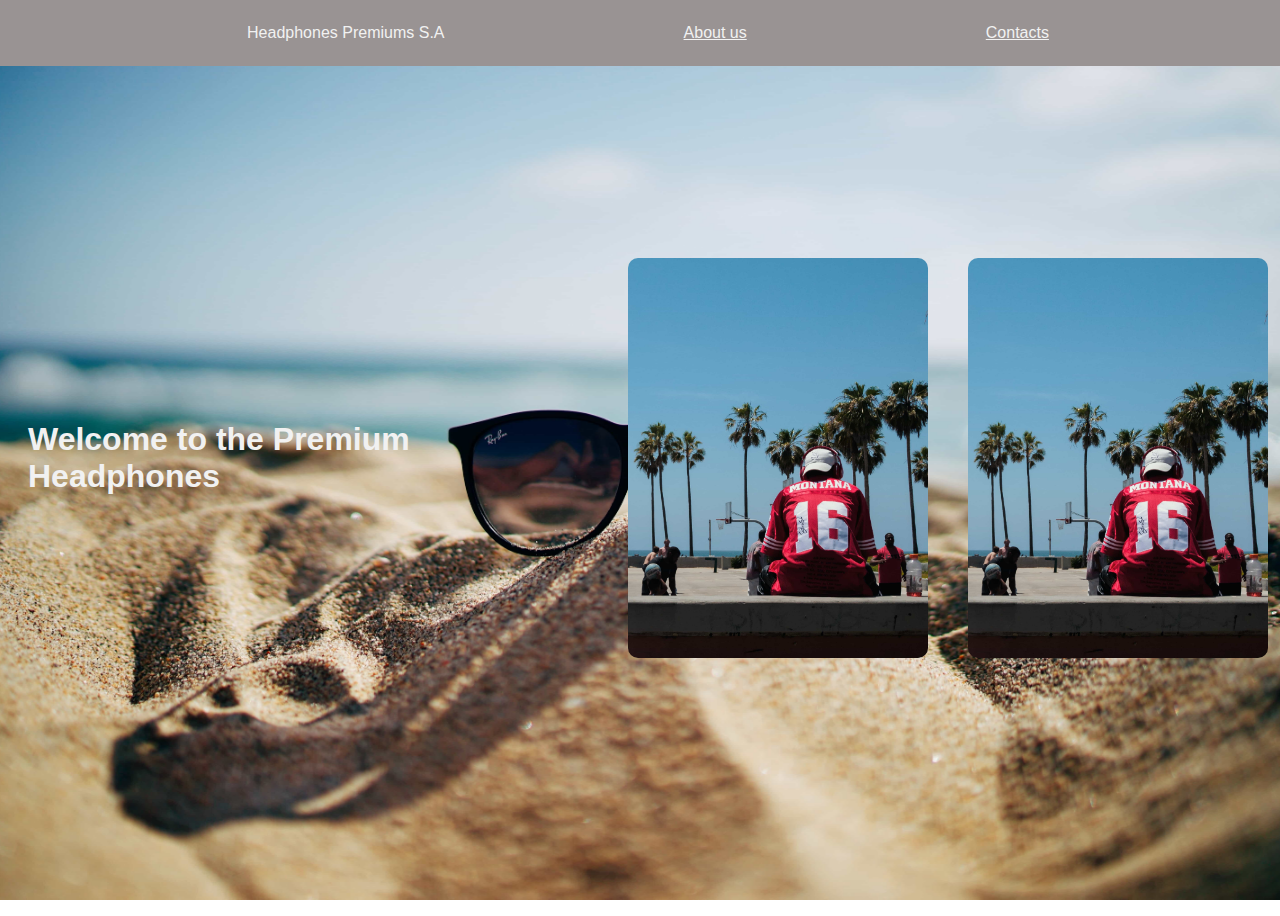
==== index.html @ 0249563e "Sacando carpetas" ====
<!DOCTYPE html>
<html lang="en">
<head>
    <meta charset="UTF-8">
    <meta name="viewport" content="width=device-width, initial-scale=1.0">
    <title>Headphones Premiums</title>
    <link rel="stylesheet" href="./style.css">
</head>
<body>
  <nav class = "navbar">
    <p>Headphones Premiums S.A</p>
    <a href="#" class="nav-item">About us</a>
    <a href="#" class="nav-item">Contacts</a>
  </nav>
  <h1>Welcome to the Premium Headphones</h1>
  <div class="container"> 
    <div class="card">
      <div class="card-inner">
        <div class="card-front"></div>
        <div class="card-back">
          <div class="card-content">
            <h2>Headphone Sony V3</h2>
            <p></p>
            <a href="./Sony.html" class="btn">Read More</a>
          </div>
        </div>
      </div>
  </div>
  <div class="card">
    <div class="card-inner">
      <div class="card-front"></div>
      <div class="card-back">
        <div class="card-content">
          <h2>Headphone Beats Pro</h2>
          <p></p>
          <a href="./Beats.html" class="btn">Read More</a>
        </div>
      </div>
    </div>
   </div>
 </div> 
</body>
</html>
---- style.css ----
h1{
    color: #f1f1f1;
    font-family: Arial, Helvetica, sans-serif;
    padding: 10px 20px;
    display: flex;
    justify-content: center;
}
body {
    background-image: url(../IMG/Beach.jpg);
    background-position: center;
    background-size: cover;
    background-repeat: no-repeat;
    background-attachment: fixed;
    font-family: sans-serif;
    min-height: 100vh;
    width: 100%;
    display: flex;
    align-items: center;
    justify-content: center;
    font-family: Arial, Helvetica, sans-serif;
    position: relative;
}
.container{
    display: flex;
    justify-content: space-between;
}

.card {
    width: 300px;
    height: 400px;
    perspective: 1000px;
    margin: 20px;   
}
  
.card-inner {
    position: relative;
    width: 100%;
    height: 100%;
    border: none;
    border-radius: 10px;
    transition: transform 0.9s;
    transform-style: preserve-3d;
    -webkit-transition: transform 0.9s;
    -moz-transition: transform 0.9s;
    -ms-transition: transform 0.9s;
    -o-transition: transform 0.9s;
}
  
.card:hover .card-inner {
    transform: rotateY(180deg);
}
  
.card-front, .card-back {
    position: absolute;
    width: 100%;
    height: 100%;
    backface-visibility: hidden;
    border-radius: 10px;
}
  
.card-front {
    background-color: #f1f1f1;
    overflow: hidden;
    background-image: url(../IMG/Background\ Card.jpg);
    background-position: center;
    background-size: cover;
}

.card-back {
    background-image: url(../IMG/Background\ Card.jpg);
    background-position: center;
    background-size: cover;
    backdrop-filter: blur(10px);
    color: white;
    transform: rotateY(180deg);
    display: flex;
    justify-content: center;
    align-items: center;
}
  
.card-content {
    padding: 20px;
    text-align: center;
}
  
.card-content h2 {
    font-size: 24px;
    margin-bottom: 10px;
}
  
.card-content p {
    font-size: 16px;
    margin-bottom: 20px;
}
  
.btn {
    padding: 10px 20px;
    background-color: #f1f1f1;
    color: #333;
    text-decoration: none;
    border-radius: 5px;
}
  
.btn:hover {
    background-color: #333;
    color: #f1f1f1;
}
  
.attribute{
    position: absolute;
    bottom: 10px;
}

.navbar{
    background-color: #999393;
    padding: 8px;
    display: flex;
    align-items: center;
    justify-content: space-evenly;

    position: fixed;
    width: 100%;
    top: 0px;
    left: 0;
    
}
.nav-item {
    color: #f1f1f1;
}
p{
    color: #f1f1f1;
}

@media (max-width: 920px){
    h1{
        display: none;
    }
}

@media (max-width: 700px){
    .container{
        padding-top: 60px;
        display: flex;
        flex-direction: column;
    }
}

@media (max-width: 400px){
    .nav-item{
        display: none;
    }
}

@media (max-width: 350px){
    .container{
        display: flex;
        justify-content: center;
        align-items: center;        
    }
    .card{
        width: 270px ;
    }
}
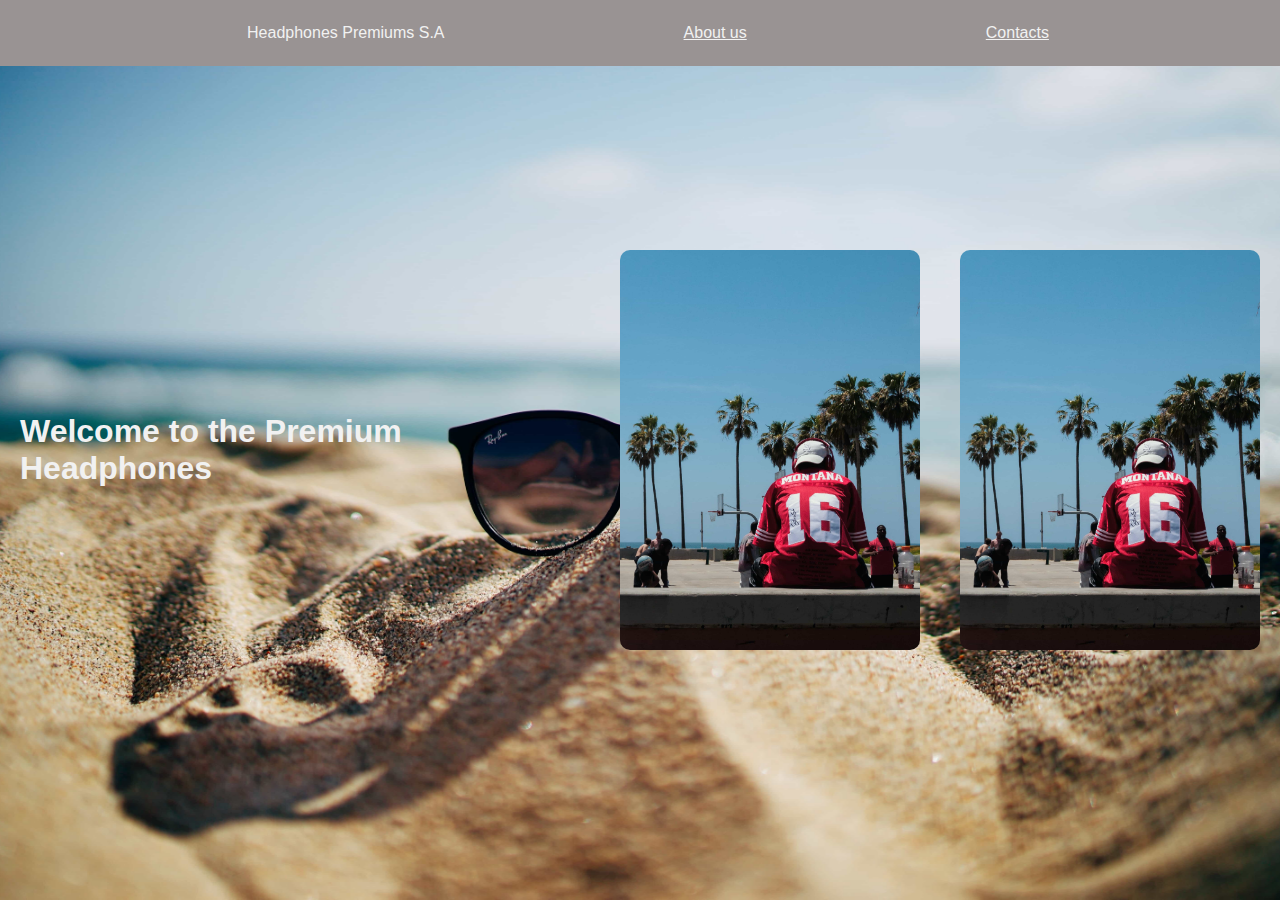
==== commit 6362cafa: "icono" ====
--- a/index.html
+++ b/index.html
@@ -5,6 +5,7 @@
     <meta name="viewport" content="width=device-width, initial-scale=1.0">
     <title>Headphones Premiums</title>
     <link rel="stylesheet" href="./style.css">
+    <link rel="shortcut icon" href="./IMG/auriculares.png" type="image/x-icon">
 </head>
 <body>
   <nav class = "navbar">
--- a/style.css
+++ b/style.css
@@ -15,6 +15,7 @@
     font-family: sans-serif;
     min-height: 100vh;
     width: 100%;
+    margin: 0;
     display: flex;
     align-items: center;
     justify-content: center;
@@ -24,6 +25,7 @@
 .container{
     display: flex;
     justify-content: space-between;
+    align-items: center;
 }
 
 .card {
@@ -138,7 +140,7 @@
     }
 }
 
-@media (max-width: 700px){
+@media (max-width: 740px){
     .container{
         padding-top: 60px;
         display: flex;
@@ -150,16 +152,25 @@
     .nav-item{
         display: none;
     }
+    p {
+        display: flex;
+        justify-content: center;
+        align-items: center;
+    }
 }
 
 @media (max-width: 350px){
     .container{
+        width: 250px;
         display: flex;
         justify-content: center;
-        align-items: center;        
+        align-items: center;     
     }
     .card{
-        width: 270px ;
+        width: 260px ;
+        display: flex;
+        justify-content: center;
+        align-items: center;
     }
 }
 
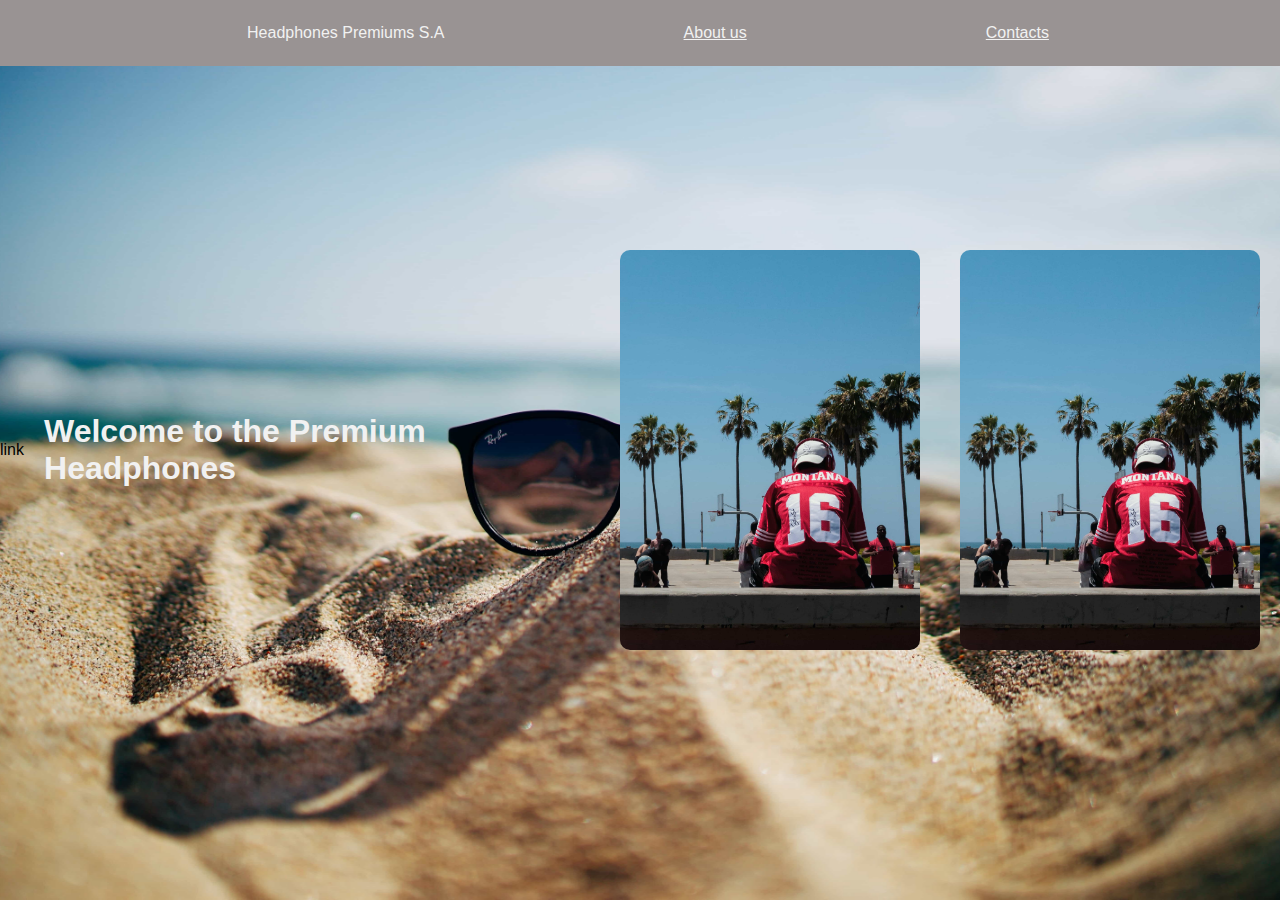
==== commit e0ea447d: "." ====
--- a/index.html
+++ b/index.html
@@ -6,6 +6,7 @@
     <title>Headphones Premiums</title>
     <link rel="stylesheet" href="./style.css">
     <link rel="shortcut icon" href="./IMG/auriculares.png" type="image/x-icon">
+    link
 </head>
 <body>
   <nav class = "navbar">
